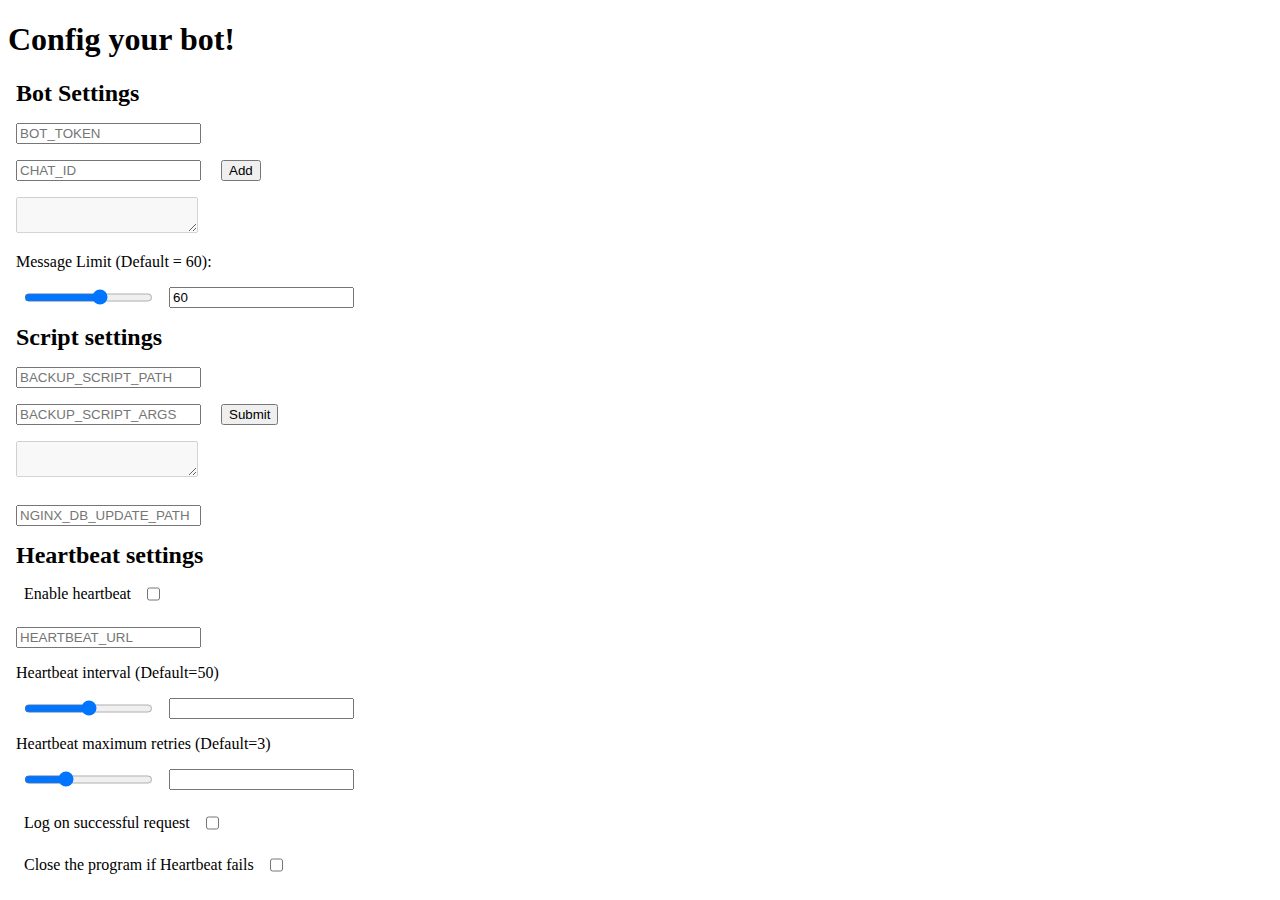
==== html/index.html @ 4e1f046e "First Commit" ====
<!DOCTYPE html>
<html lang="en">
<head>
    <meta charset="UTF-8">
    <meta name="viewport" content="width=device-width, initial-scale=1.0">
    <title>PyTG - Config</title>
    <link rel="stylesheet" href="../css/style.css">
</head>

<body>
    <h1>Config your bot!</h1>
    <div class="BOT_SETTINGS" class="SETTINGS_DIV">
        <h2>Bot Settings</h2>
        <input type="text" name="Token" id="token" placeholder="BOT_TOKEN"> <br>
        <input type="text" name="chat-ids" id="chatids" placeholder="CHAT_ID">
        <button type="button" onclick="ChatIDSubmit()">Add</button> <br>
        <textarea name="ChatIDs" id="Chat_IDS" disabled></textarea>
        <p>Message Limit (Default = 60):</p>
        <div class="center">
            <input type="range" id="MSG_LIMIT" value="60" oninput="rangeToNumber(document.getElementById('MSG_LIMIT'),document.getElementById('MSG_LIMIT_NUMBER'))"> <input type="number" oninput="numberToRange(document.getElementById('MSG_LIMIT'),document.getElementById('MSG_LIMIT_NUMBER'))" id="MSG_LIMIT_NUMBER">
        </div>
    </div>

    <div class="SCRIPT_SETTINGS" class="SETTINGS_DIV">
        <h2>Script settings</h2>
        <input type="text" name="Backup" id="" placeholder="BACKUP_SCRIPT_PATH"> <br>
        <input type="text" name="Backup-args" id="bkpargs" placeholder="BACKUP_SCRIPT_ARGS">
        <button type="submit">Submit</button> <br>
        <textarea name="bkpArgs" id="BKPARGSADDED" disabled></textarea>
        <p id="bkpargs"></p>
        <input type="text" name="NGINXDB" id="NGINXDB" placeholder="NGINX_DB_UPDATE_PATH">
    </div>

    <div class="HB_SETTINGS" class="SETTINGS_DIV">
        <h2>Heartbeat settings</h2>
        <div class="center">
                <p>Enable heartbeat</p> <input type="checkbox" class="chbx"> <br>
        </div>
        <input type="text" name="URL" id="HB_URL" placeholder="HEARTBEAT_URL"> <br>
        <p>Heartbeat interval (Default=50)</p>
        <div class="center">
            <input type="range" name="INTERVAL" id="HB_INTERVAL" value="50"> <input type="number" name="INTERVALN" id="HB_INTERVAL_NUMBER">
        </div>
        <p>Heartbeat maximum retries (Default=3)</p>
        <div class="center">
            <input type="range" name="RETRIES" id="HB_MAX_RETRIES" value="3" max="10"> <input type="number" name="MAXRETRIES" id="HB_MAXRETRIES_NUMBER">
        </div>
        <div class="center">
        <p>Log on successful request</p>
            <input type="checkbox" name="LOGSUCC" id="HB_LOG_SUCCESS">
        </div>
        <div class="center">
            <p>Close the program if Heartbeat fails</p>
            <input type="checkbox" name="FAIL_ON_ERR" id="HB_FAIL_ON_ERROR">
        </div>
    </div>
    <script src="../js/script.js"></script>
</body>
</html>
---- css/style.css ----
div>*{
    margin: 8px;
}
.center{
    display: flex;
    justify-content: content;
}
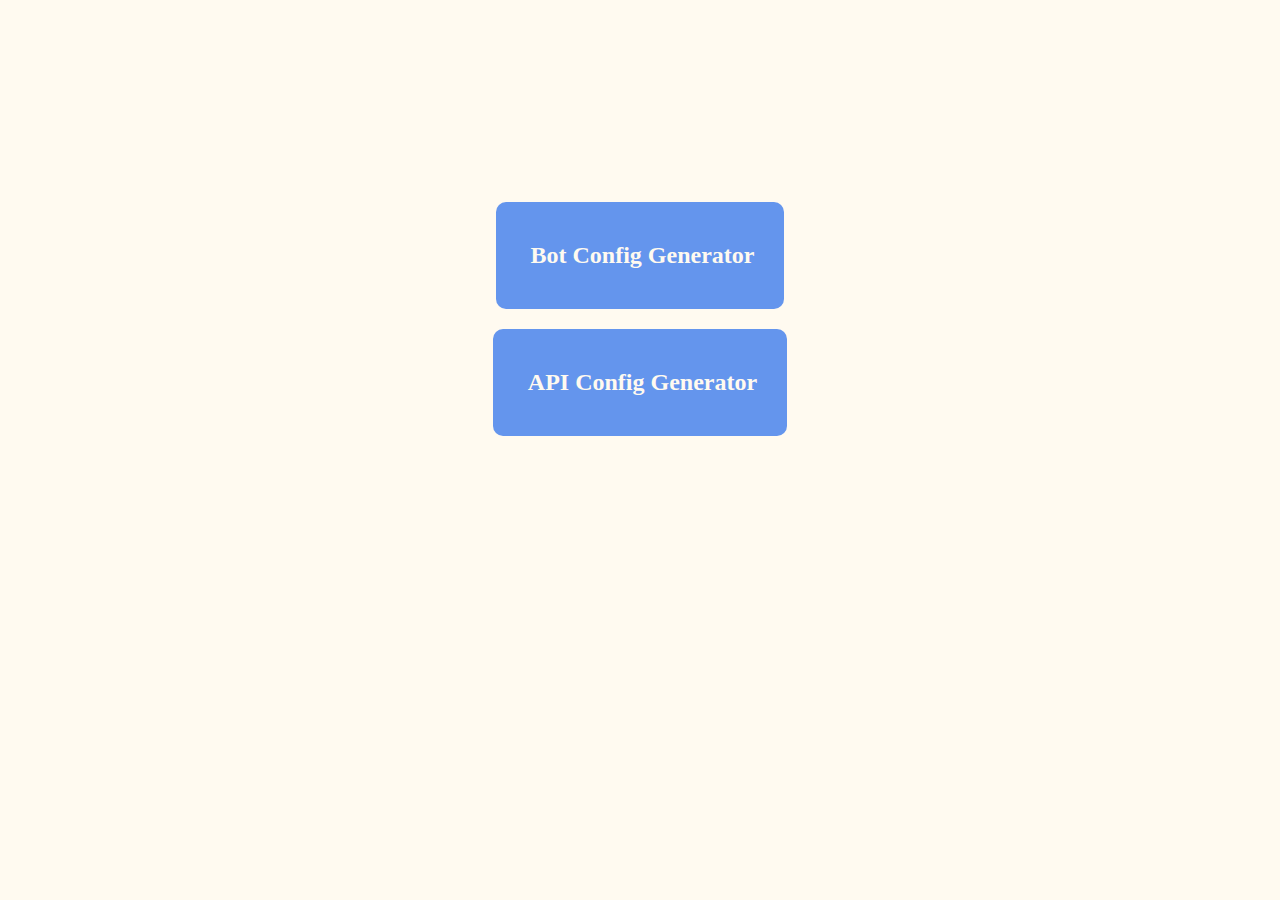
==== commit c3682655: "Improved code" ====
--- a/html/index.html
+++ b/html/index.html
@@ -3,57 +3,11 @@
 <head>
     <meta charset="UTF-8">
     <meta name="viewport" content="width=device-width, initial-scale=1.0">
-    <title>PyTG - Config</title>
-    <link rel="stylesheet" href="../css/style.css">
+    <title>PyTG - Choose your config generator</title>
+    <link rel="stylesheet" href="../css/indexStyle.css">
 </head>
-
 <body>
-    <h1>Config your bot!</h1>
-    <div class="BOT_SETTINGS" class="SETTINGS_DIV">
-        <h2>Bot Settings</h2>
-        <input type="text" name="Token" id="token" placeholder="BOT_TOKEN"> <br>
-        <input type="text" name="chat-ids" id="chatids" placeholder="CHAT_ID">
-        <button type="button" onclick="ChatIDSubmit()">Add</button> <br>
-        <textarea name="ChatIDs" id="Chat_IDS" disabled></textarea>
-        <p>Message Limit (Default = 60):</p>
-        <div class="center">
-            <input type="range" id="MSG_LIMIT" value="60" oninput="rangeToNumber(document.getElementById('MSG_LIMIT'),document.getElementById('MSG_LIMIT_NUMBER'))"> <input type="number" oninput="numberToRange(document.getElementById('MSG_LIMIT'),document.getElementById('MSG_LIMIT_NUMBER'))" id="MSG_LIMIT_NUMBER">
-        </div>
-    </div>
-
-    <div class="SCRIPT_SETTINGS" class="SETTINGS_DIV">
-        <h2>Script settings</h2>
-        <input type="text" name="Backup" id="" placeholder="BACKUP_SCRIPT_PATH"> <br>
-        <input type="text" name="Backup-args" id="bkpargs" placeholder="BACKUP_SCRIPT_ARGS">
-        <button type="submit">Submit</button> <br>
-        <textarea name="bkpArgs" id="BKPARGSADDED" disabled></textarea>
-        <p id="bkpargs"></p>
-        <input type="text" name="NGINXDB" id="NGINXDB" placeholder="NGINX_DB_UPDATE_PATH">
-    </div>
-
-    <div class="HB_SETTINGS" class="SETTINGS_DIV">
-        <h2>Heartbeat settings</h2>
-        <div class="center">
-                <p>Enable heartbeat</p> <input type="checkbox" class="chbx"> <br>
-        </div>
-        <input type="text" name="URL" id="HB_URL" placeholder="HEARTBEAT_URL"> <br>
-        <p>Heartbeat interval (Default=50)</p>
-        <div class="center">
-            <input type="range" name="INTERVAL" id="HB_INTERVAL" value="50"> <input type="number" name="INTERVALN" id="HB_INTERVAL_NUMBER">
-        </div>
-        <p>Heartbeat maximum retries (Default=3)</p>
-        <div class="center">
-            <input type="range" name="RETRIES" id="HB_MAX_RETRIES" value="3" max="10"> <input type="number" name="MAXRETRIES" id="HB_MAXRETRIES_NUMBER">
-        </div>
-        <div class="center">
-        <p>Log on successful request</p>
-            <input type="checkbox" name="LOGSUCC" id="HB_LOG_SUCCESS">
-        </div>
-        <div class="center">
-            <p>Close the program if Heartbeat fails</p>
-            <input type="checkbox" name="FAIL_ON_ERR" id="HB_FAIL_ON_ERROR">
-        </div>
-    </div>
-    <script src="../js/script.js"></script>
+    <a href="./BotConfig.html" style="text-decoration: none;"><div><h2>Bot Config Generator</h2></div></a>
+    <a href="./APIConfig.html" style="text-decoration: none;"><div><h2>API Config Generator</h2></div></a>
 </body>
 </html>--- a/css/indexStyle.css
+++ b/css/indexStyle.css
@@ -0,0 +1,27 @@
+body{
+    display: flex;
+    align-items: center;
+    justify-content: center;
+    flex-direction: column;
+    margin-top: 15%;
+    background-color: floralwhite;
+}
+
+div{
+    padding: 20px;
+    padding-left: 35px;
+    padding-right: 30px;
+    background-color: cornflowerblue;
+    border-radius: 10px;
+    margin: 10px;
+}
+
+div>*{
+    color: floralwhite;
+}
+
+div:hover{
+    padding: 25px;
+    padding-left: 40px;
+    padding-right: 35px;
+}